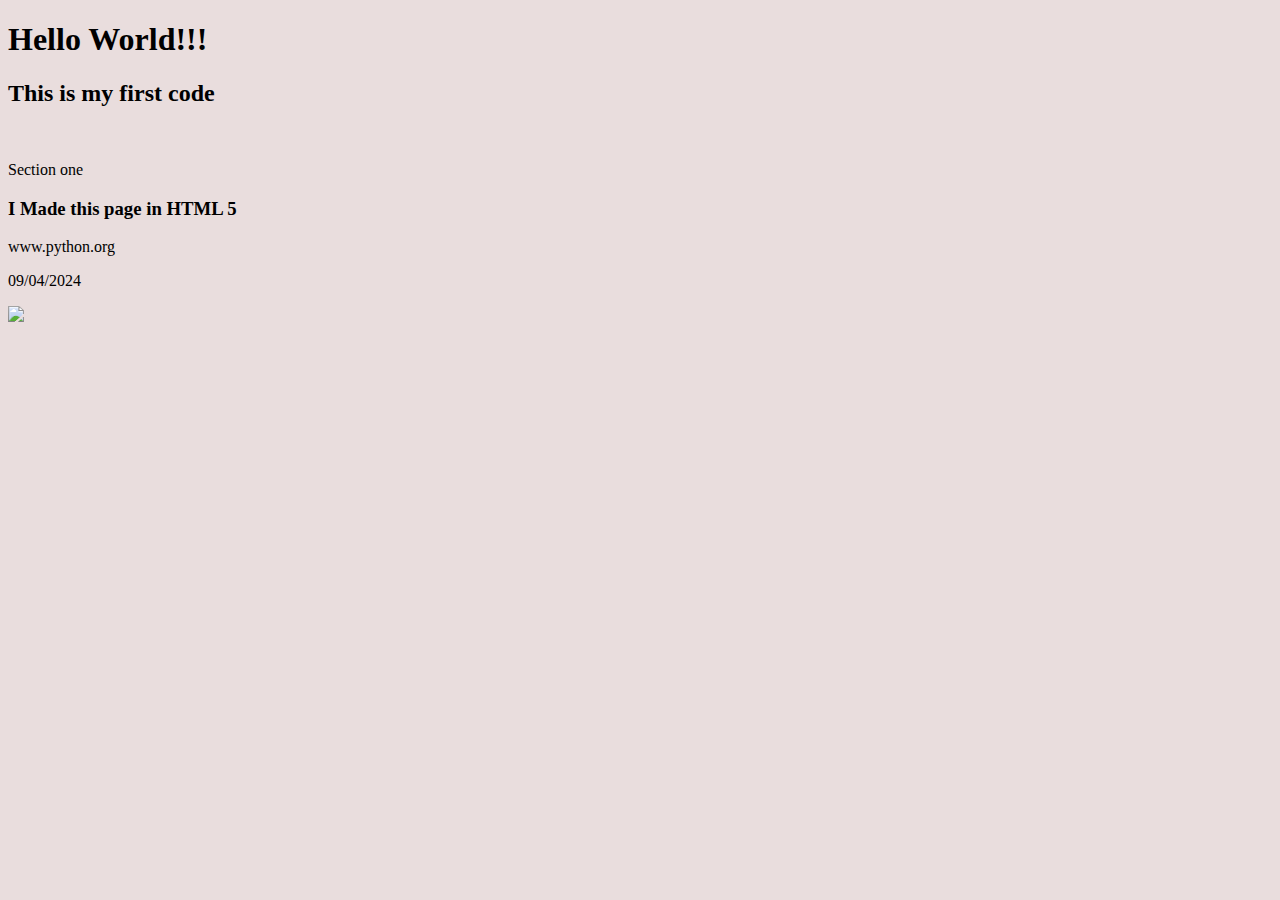
==== index.html @ f4e205ea "my blog" ====
<!DOCTYPE html>
<html lang="pt-br">
<head>
    <meta charset="UTF-8">
    <meta name="viewport" content="width=device-width, initial-scale=1.0">
    <title>My first blog</title>
    <style>

        body {
            background-color: rgb(233, 221, 221);
        }
    </style>
</head>


<body> 

    

    <h1>Hello World!!!</h1>

    <h2> This is my first code </h2>

    <img src="https://d1y8sb8igg2f8e.cloudfront.net/images/shutterstock_1375463840.2e16d0ba.fill-1200x630.jpg" alt="" width="600px">

    <p></p>    

<section> Section one </section> 

   <strong> <h3> I Made this page in HTML 5 </h3> </strong>

    <href>www.python.org</href>

    <p></p>

    <time>09/04/2024</time>

    <p></p>

    <img src="https://i.gifer.com/origin/25/25dcee6c68fdb7ac42019def1083b2ef_w200.gif">
    
</body>



</html>
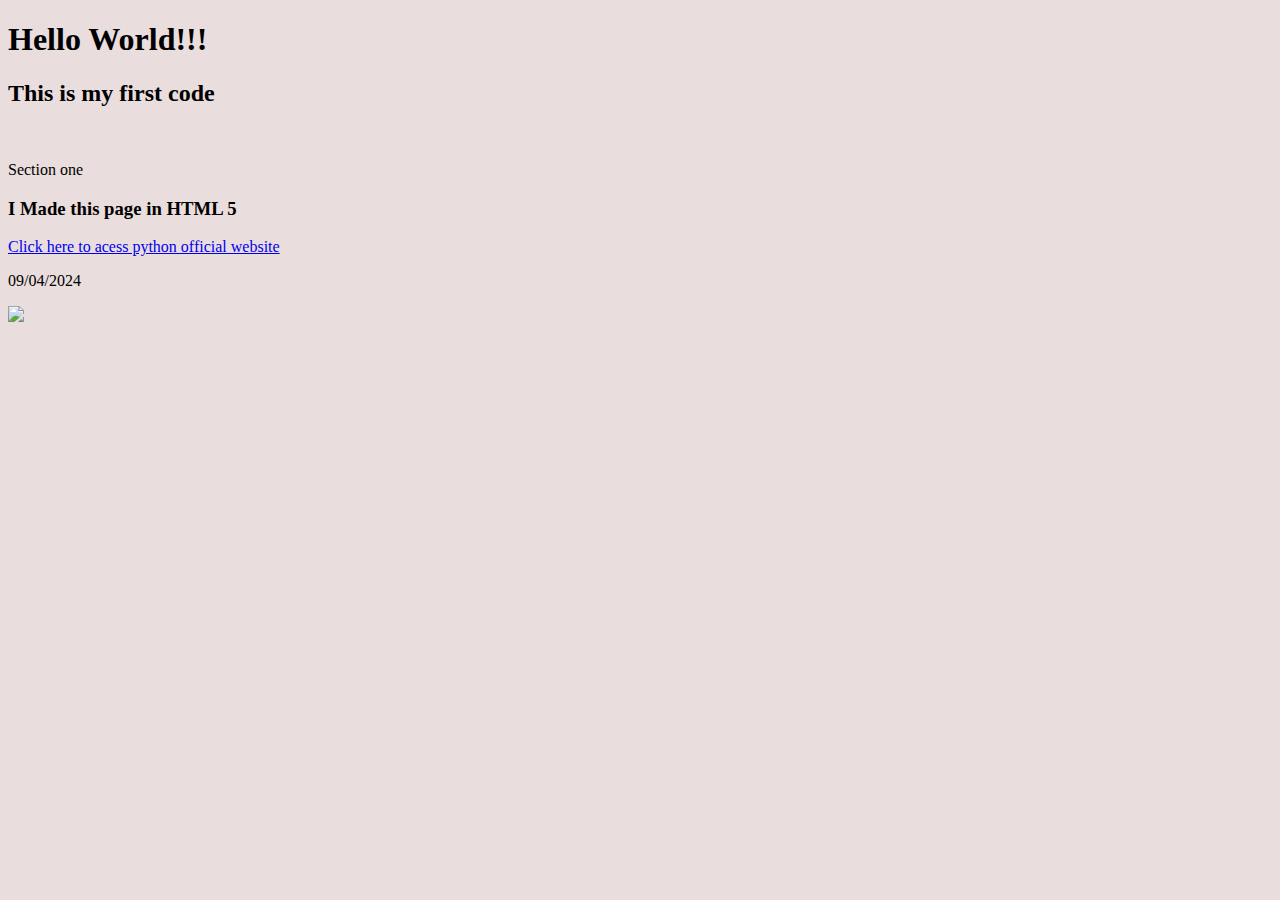
==== commit 18a3c321: "Adjust the link for python website" ====
--- a/index.html
+++ b/index.html
@@ -9,6 +9,7 @@
         body {
             background-color: rgb(233, 221, 221);
         }
+
     </style>
 </head>
 
@@ -29,7 +30,7 @@
 
    <strong> <h3> I Made this page in HTML 5 </h3> </strong>
 
-    <href>www.python.org</href>
+    <a href="https://www.python.org/">Click here to acess python official website</a>
 
     <p></p>
 
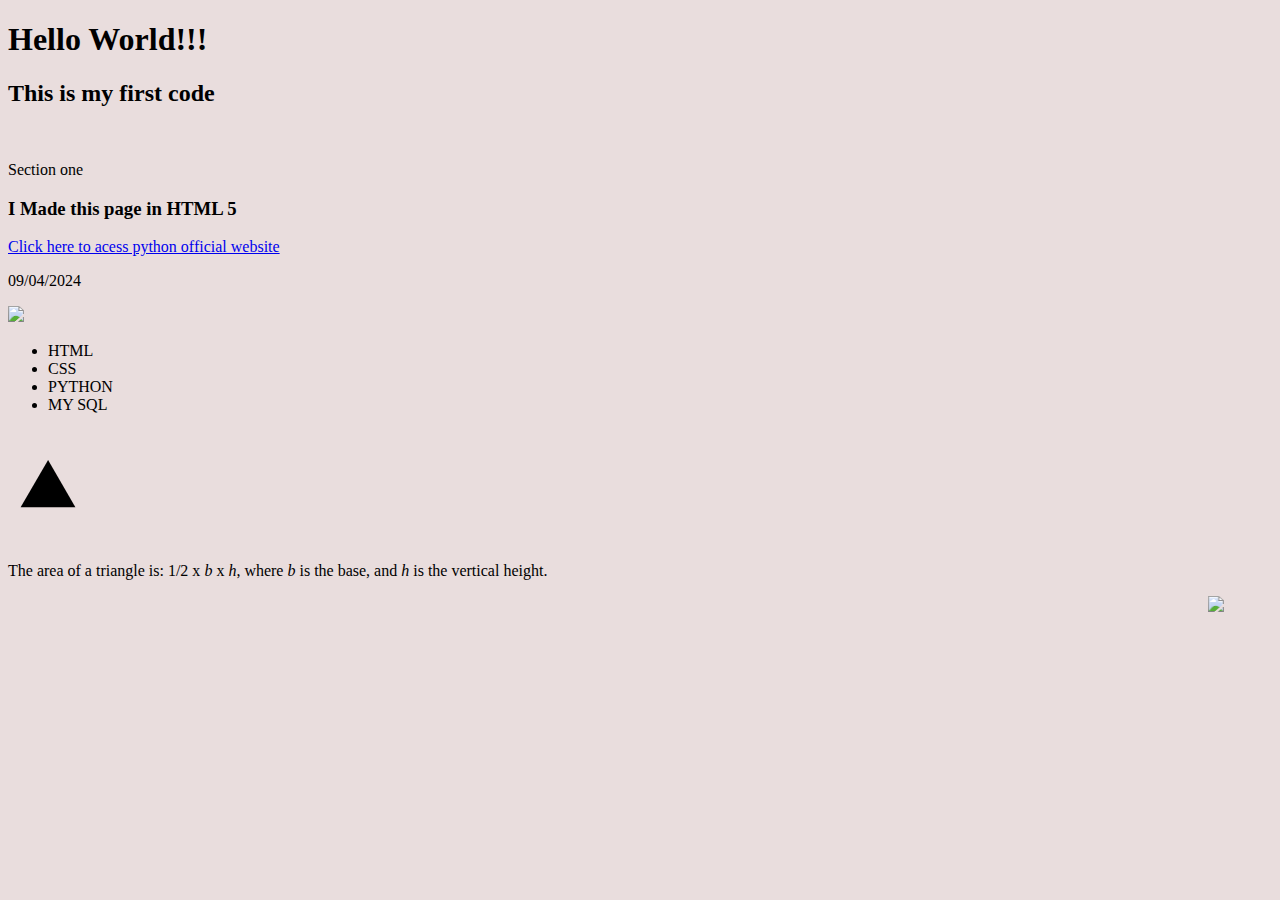
==== commit 29653f69: "List and Gif" ====
--- a/index.html
+++ b/index.html
@@ -40,6 +40,22 @@
 
     <img src="https://i.gifer.com/origin/25/25dcee6c68fdb7ac42019def1083b2ef_w200.gif">
     
+    
+
+    <ul>
+        <li>HTML</li>
+        <li>CSS</li>
+        <li>PYTHON</li>
+        <li>MY SQL</li>
+
+    </ul>
+
+    <span style='font-size:100px;'>&#11205;</span>
+    <p>The area of a triangle is: 1/2 x <var>b</var> x <var>h</var>, where <var>b</var> is the base, and <var>h</var> is the vertical height.</p> 
+
+
+    <marquee behavior="alternate" direction="left"> <img src="https://media.tenor.com/1ZMQ6_PMf9MAAAAM/raccoon-rave.gif"> </marquee>
+
 </body>
 
 
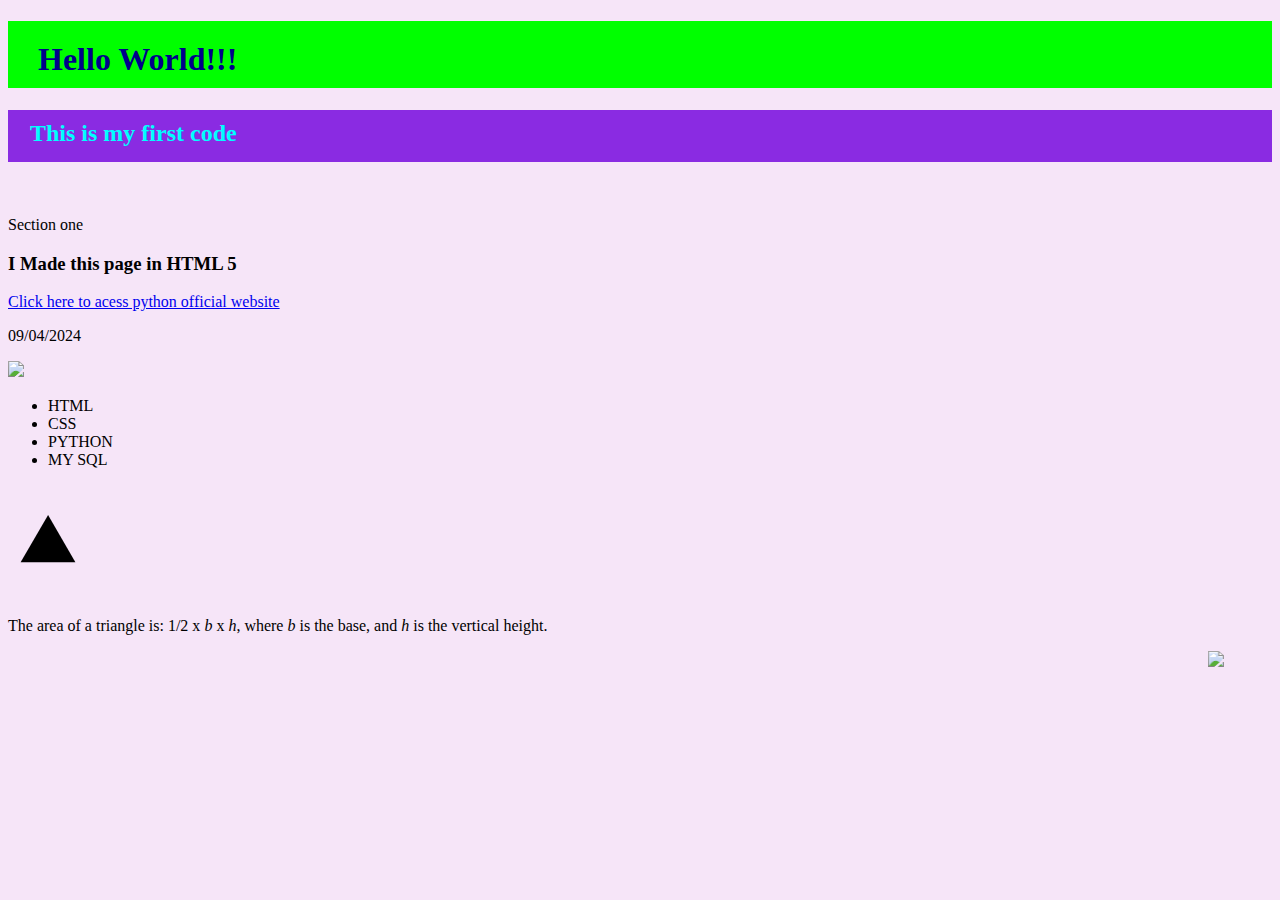
==== commit 6b29100c: "Create CSS" ====
--- a/index.html
+++ b/index.html
@@ -3,24 +3,18 @@
 <head>
     <meta charset="UTF-8">
     <meta name="viewport" content="width=device-width, initial-scale=1.0">
-    <title>My first blog</title>
-    <style>
-
-        body {
-            background-color: rgb(233, 221, 221);
-        }
-
-    </style>
+    <title>Romulus Blog</title>
+    <link rel="stylesheet" href="style.css">
 </head>
 
-
 <body> 
-
-    
 
     <h1>Hello World!!!</h1>
 
     <h2> This is my first code </h2>
+
+    
+
 
     <img src="https://d1y8sb8igg2f8e.cloudfront.net/images/shutterstock_1375463840.2e16d0ba.fill-1200x630.jpg" alt="" width="600px">
 
--- a/style.css
+++ b/style.css
@@ -0,0 +1,20 @@
+body {
+    background-color: rgba(243, 220, 245, 0.735);
+}
+
+
+h1 {
+    background-color: lime;
+    color: darkblue;
+    padding-top: 20px;
+    padding-bottom: 10px;
+    padding-left: 30px;
+}
+
+h2 {
+    background-color: blueviolet;
+    color: aqua;
+    padding-top: 10px;
+    padding-bottom: 15px;
+    padding-left: 22px;
+}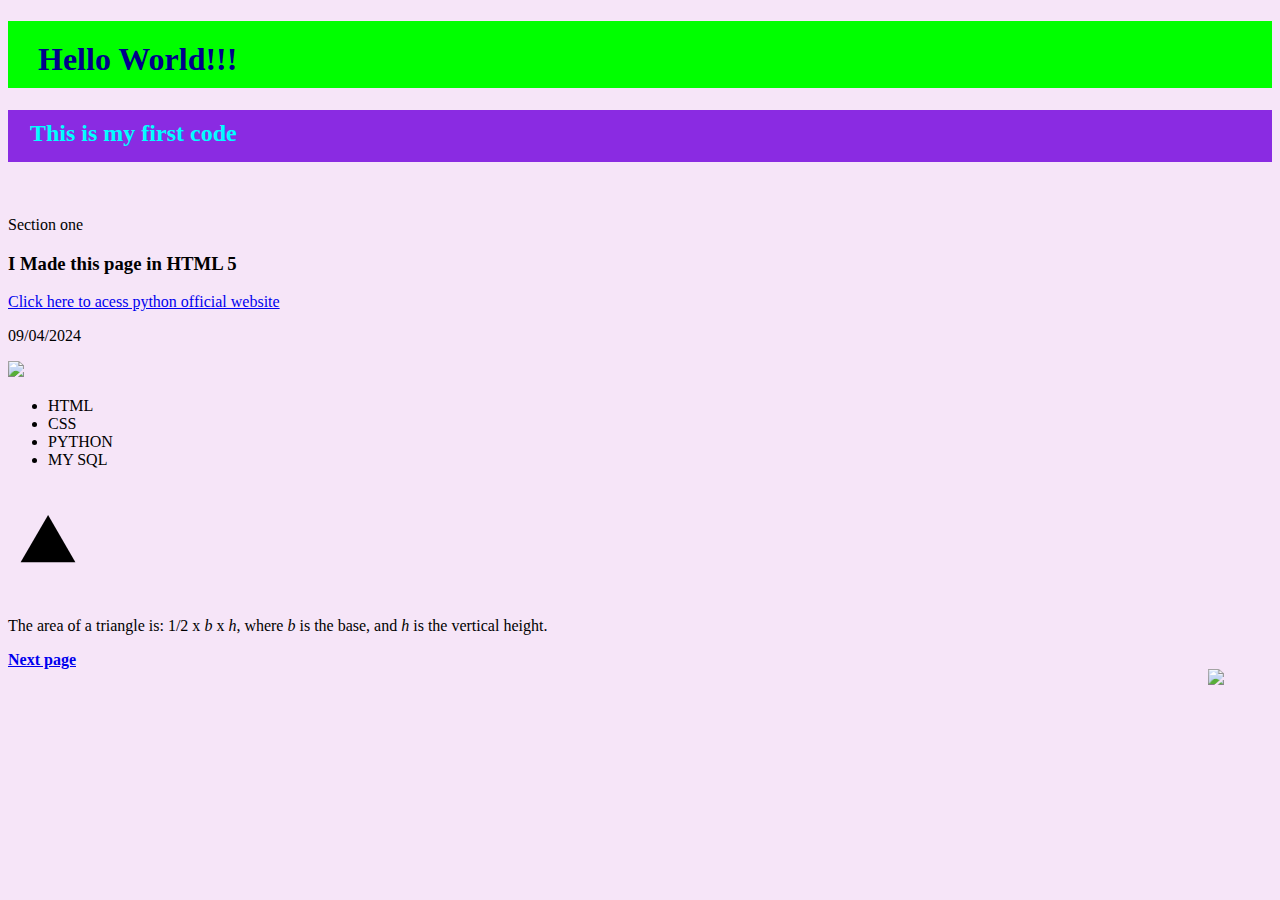
==== commit ef63c74e: "link pages" ====
--- a/index.html
+++ b/index.html
@@ -46,7 +46,7 @@
 
     <span style='font-size:100px;'>&#11205;</span>
     <p>The area of a triangle is: 1/2 x <var>b</var> x <var>h</var>, where <var>b</var> is the base, and <var>h</var> is the vertical height.</p> 
-
+    <strong><a href="https://romuloantonio.github.io/minhaprimeirapagina/consumoAPI.html">Next page</a></strong>
 
     <marquee behavior="alternate" direction="left"> <img src="https://media.tenor.com/1ZMQ6_PMf9MAAAAM/raccoon-rave.gif"> </marquee>
 
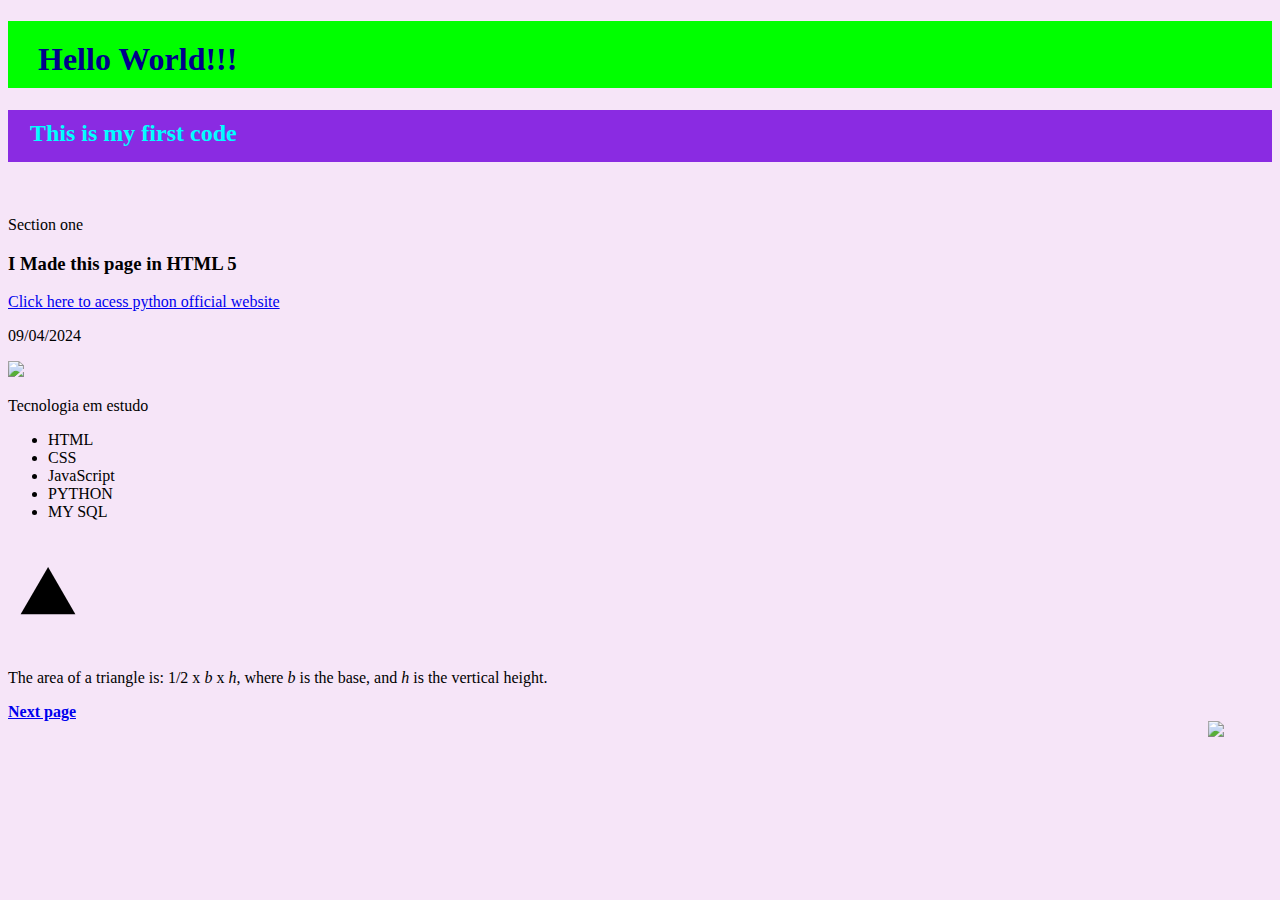
==== commit 7d1a3ed4: "Update index.html" ====
--- a/index.html
+++ b/index.html
@@ -35,13 +35,13 @@
     <img src="https://i.gifer.com/origin/25/25dcee6c68fdb7ac42019def1083b2ef_w200.gif">
     
     
-
+    <p>Tecnologia em estudo</p>
     <ul>
         <li>HTML</li>
         <li>CSS</li>
+        <li>JavaScript</li>
         <li>PYTHON</li>
         <li>MY SQL</li>
-
     </ul>
 
     <span style='font-size:100px;'>&#11205;</span>
@@ -54,4 +54,4 @@
 
 
 
-</html>+</html>
